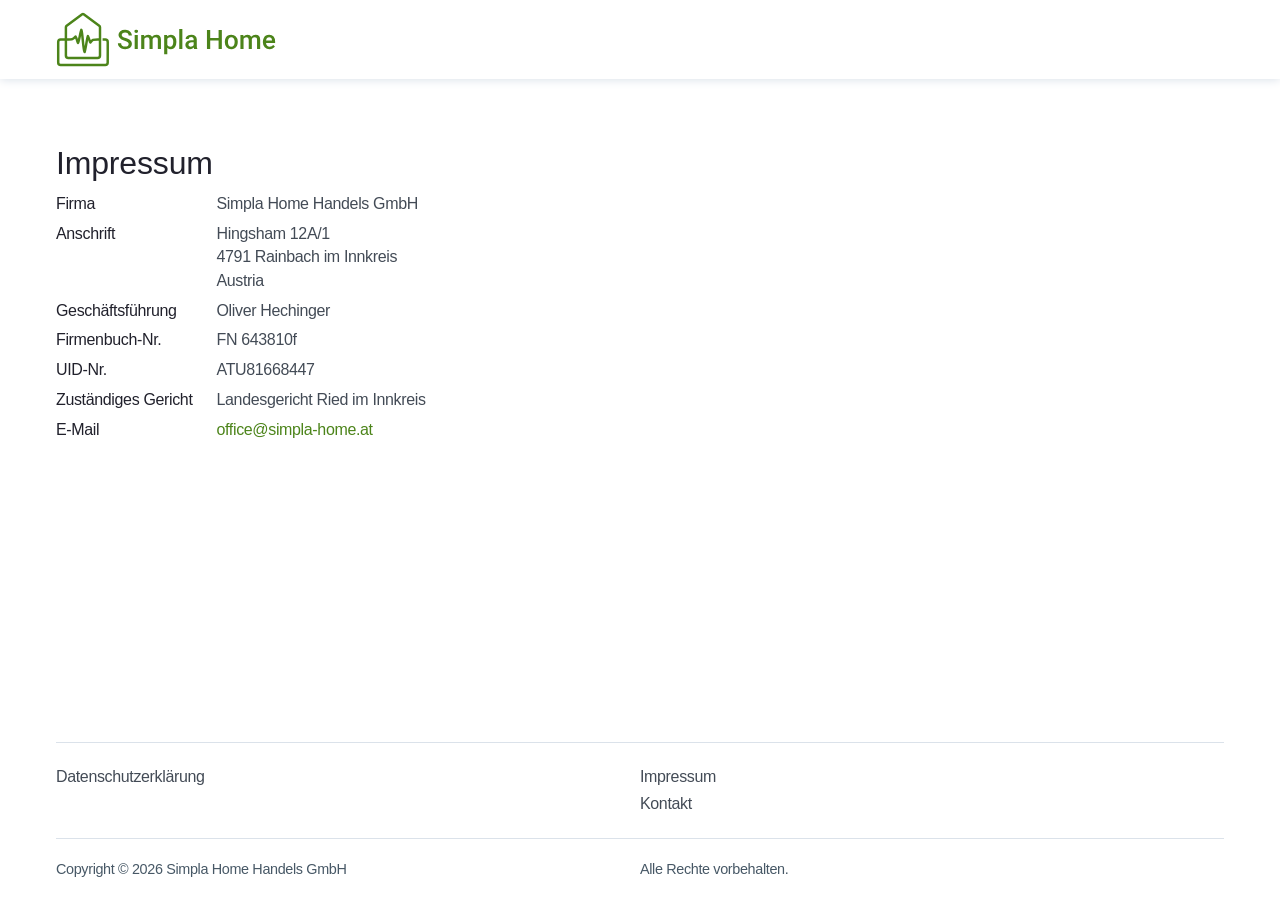
==== impressum.html @ c08a1d1f "Add contact homepage" ====
<!DOCTYPE html>
<html lang="de">
<head>
<meta charset="UTF-8">
<meta name="viewport" content="width=device-width, initial-scale=1">
<title>Impressum - Simpla Home</title>
<meta name="description" content="Impressum von Simpla Home">
<meta property="og:locale" content="de_DE">
<meta property="og:type" content="website">
<meta property="og:title" content="Impressum - Simpla Home">
<meta property="og:site_name" content="Simpla Home">
<link rel="icon" href="assets/img/favicon.png" type="image/png">
<link rel="stylesheet" href="assets/css/style.css">
</head>
<body>
<header class="site-header">
  <div class="container">
    <a href="index.html" class="logo-link">
      <img src="assets/img/logo.svg" alt="Simpla Home" class="logo">
    </a>
  </div>
</header>

<main>
  <div class="container legal">
    <h1>Impressum</h1>
    <dl>
      <dt>Firma</dt>
      <dd>Simpla Home Handels GmbH</dd>

      <dt>Anschrift</dt>
      <dd>Hingsham 12A/1<br>4791 Rainbach im Innkreis<br>Austria</dd>

      <dt>Geschäftsführung</dt>
      <dd>Oliver Hechinger</dd>

      <dt>Firmenbuch-Nr.</dt>
      <dd>FN 643810f</dd>

      <dt>UID-Nr.</dt>
      <dd>ATU81668447</dd>

      <dt>Zuständiges Gericht</dt>
      <dd>Landesgericht Ried im Innkreis</dd>

      <dt>E-Mail</dt>
      <dd><a href="mailto:office@simpla-home.at">office@simpla-home.at</a></dd>
    </dl>
  </div>
</main>

<footer class="site-footer">
  <div class="container">
    <div class="sep"></div>

    <div class="footer-columns">
      <nav aria-label="Site Links">
        <ul>
          <li><a href="datenschutz.html">Datenschutzerklärung</a></li>
        </ul>
      </nav>
      <nav aria-label="Quick Links">
        <ul>
          <li><a href="impressum.html">Impressum</a></li>
          <li><a href="index.html">Kontakt</a></li>
        </ul>
      </nav>
    </div>

    <div class="sep"></div>

    <div class="footer-legal">
      <p class="copyright">Copyright &copy; 2026 Simpla&nbsp;Home&nbsp;Handels&nbsp;GmbH</p>
      <p class="rights">Alle Rechte vorbehalten.</p>
    </div>
  </div>
</footer>
</body>
</html>
---- assets/css/style.css ----
/* Simpla Home – statischer Klon
   Design-Tokens aus der Live-Site extrahiert (Avada/Fusion CSS) */

:root {
  --color-bg: #ffffff;
  --color-bg-alt: #f4f6f8;
  --color-border: #dbe2ea;
  --color-accent: #64af23;
  --color-accent-dark: #4c841a;
  --color-text: #434b56;
  --color-text-dark: #21212c;

  --font-family: Roboto, Arial, Helvetica, sans-serif;

  --content-max-width: 1216px;
}

* {
  box-sizing: border-box;
}

html {
  height: 100%;
  -webkit-text-size-adjust: 100%;
}

body {
  display: flex;
  flex-direction: column;
  min-height: 100vh;
  margin: 0;
  font-family: var(--font-family);
  font-size: 1em;
  font-weight: 400;
  line-height: 1.4705882353;
  letter-spacing: -0.022em;
  color: var(--color-text);
  background: var(--color-bg);
  overflow-wrap: break-word;
}

a {
  color: var(--color-accent-dark);
  text-decoration: none;
}

a:hover,
a:focus {
  color: var(--color-accent);
  text-decoration: underline;
}

h1, h2 {
  color: var(--color-text-dark);
  font-weight: 500;
  margin: 0.1em 0 0.35em;
}

h1 {
  font-size: clamp(1.5em, 1.1em + 1.6vw, 2em);
  line-height: 1.07143;
  letter-spacing: -0.005em;
}

h2 {
  font-size: 1.3em;
  font-weight: 400;
  line-height: 1.4705882353;
  letter-spacing: -0.022em;
  margin-top: 0.4em;
}

p {
  margin: 0 0 1em;
}

.container {
  max-width: var(--content-max-width);
  margin: 0 auto;
  padding: 0 24px;
}

/* Header (Aufbau wie auf der Originalseite, ohne Konto-/Warenkorb-Icons) */

.site-header {
  position: sticky;
  top: 0;
  z-index: 10;
  background: rgba(255, 255, 255, 0.69);
  backdrop-filter: blur(2px);
  box-shadow: 0 1px 9px 0 var(--color-border);
}

.site-header .container {
  display: flex;
  align-items: center;
  padding-top: 6px;
  padding-bottom: 6px;
}

.site-header .logo-link {
  display: inline-block;
  line-height: 0;
  margin: 6px 0;
}

.site-header .logo {
  max-width: 220px;
  width: 100%;
  height: auto;
}

/* Main content */

main {
  flex: 1 0 auto;
  padding: 64px 0;
}

.contact-block {
  max-width: 640px;
}

.contact-block .email-link {
  display: inline-block;
  font-size: 1.1em;
  font-weight: 500;
  margin: 0.5em 0 1.5em;
}

address {
  font-style: normal;
  line-height: 1.68;
}

/* Legal pages (Impressum / Datenschutz) */

.legal dl {
  display: grid;
  grid-template-columns: max-content 1fr;
  gap: 0.4em 1.5em;
  margin: 0 0 2em;
}

.legal dt {
  font-weight: 500;
  color: var(--color-text-dark);
}

.legal dd {
  margin: 0;
}

.legal section {
  max-width: 760px;
  margin-bottom: 2em;
}

.legal .attribution {
  margin-top: 2em;
  font-size: 0.9em;
  color: #475866;
}

/* Footer (Aufbau wie auf der Originalseite, Spalten auf das Nötige gekürzt) */

.site-footer {
  flex-shrink: 0;
  background: var(--color-bg);
  padding-bottom: 20px;
}

.site-footer .sep {
  border-top: 1px solid var(--color-border);
  margin-bottom: 20px;
}

.footer-columns {
  display: flex;
  flex-wrap: wrap;
  margin-bottom: 20px;
}

.footer-columns nav {
  width: 50%;
  padding-right: 3.84%;
}

.footer-columns ul {
  list-style: none;
  margin: 0;
  padding: 0;
}

.footer-columns a {
  display: block;
  padding: 2px 0;
  color: var(--color-text);
  line-height: 1.4705882353;
}

.footer-columns a:hover,
.footer-columns a:focus {
  color: var(--color-accent-dark);
}

.footer-legal {
  display: flex;
  flex-wrap: wrap;
  font-size: 0.9em;
  color: #475866;
}

.footer-legal p {
  margin: 0;
}

.footer-legal .copyright {
  width: 50%;
  padding-right: 3.84%;
}

.footer-legal .rights {
  width: 25%;
}

/* 404-Seite (Aufbau wie /de/404/ auf der Originalseite) */

main.error-main {
  padding: 0;
}

.error-hero {
  background-color: var(--color-bg);
  background-image: url("../img/soil-bg.webp");
  background-repeat: repeat-x;
  background-position: center;
  background-size: cover;
  padding: 100px 0;
  text-align: center;
  color: #ffffff;
}

.error-hero h1 {
  color: #ffffff;
  font-size: 33px;
  font-weight: 500;
  line-height: 1.07143;
  letter-spacing: -0.005em;
  margin: 35px 0 0;
}

.error-hero .subtitle {
  font-size: 26.4px;
  font-weight: 400;
  line-height: 1.14286;
  letter-spacing: 0.007em;
  margin: 0.6em 0 0;
}

.error-hero p {
  font-size: 1.3em;
  line-height: 1.4705882353;
  margin: 0.9em 0 0;
}

/* Responsive: Tablet (Portrait, ~768–1024px) */

@media (max-width: 1024px) {
  .container {
    padding: 0 32px;
  }

  main {
    padding: 48px 0;
  }

  main.error-main {
    padding: 0;
  }
}

/* Responsive: Tablet (Portrait) / große Smartphones (~600–768px) */

@media (max-width: 768px) {
  .container {
    padding: 0 24px;
  }

  .site-header .logo {
    max-width: 180px;
  }

  .legal dl {
    grid-template-columns: 1fr;
    gap: 0.15em 0 1em;
  }

  .legal dt {
    margin-top: 0.6em;
  }

  .footer-columns nav {
    width: 100%;
    padding-right: 0;
  }

  .footer-columns nav + nav {
    margin-top: 12px;
  }

  .footer-legal .copyright,
  .footer-legal .rights {
    width: 100%;
    padding-right: 0;
  }
}

/* Responsive: Smartphones (bis ~480px) */

@media (max-width: 480px) {
  .container {
    padding: 0 16px;
  }

  .site-header .container {
    padding-top: 10px;
    padding-bottom: 10px;
  }

  .site-header .logo {
    max-width: 140px;
  }

  main {
    padding: 32px 0;
  }

  .contact-block .email-link {
    font-size: 1.05em;
    word-break: break-word;
  }

  .error-hero {
    padding: 64px 0;
  }

  .error-hero h1 {
    font-size: 28px;
    margin-top: 0;
  }

  .error-hero .subtitle {
    font-size: 22px;
  }

  .error-hero p {
    font-size: 1.1em;
  }
}

/* Landscape phones with reduced height */

@media (max-height: 420px) and (orientation: landscape) {
  main {
    padding: 24px 0;
  }
}
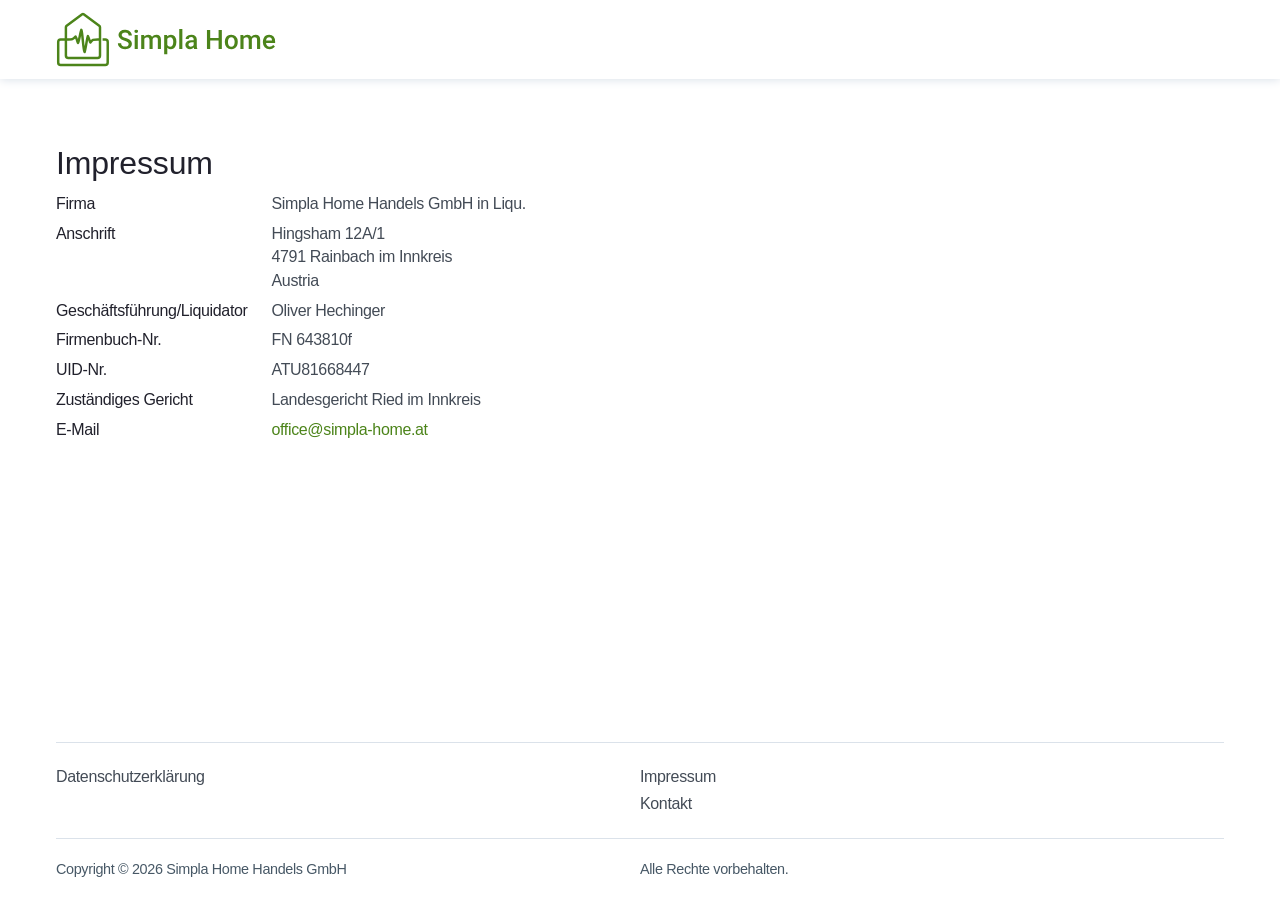
==== commit 26913ede: "Change Impressum" ====
--- a/impressum.html
+++ b/impressum.html
@@ -26,12 +26,12 @@
     <h1>Impressum</h1>
     <dl>
       <dt>Firma</dt>
-      <dd>Simpla Home Handels GmbH</dd>
+      <dd>Simpla Home Handels GmbH in Liqu.</dd>
 
       <dt>Anschrift</dt>
       <dd>Hingsham 12A/1<br>4791 Rainbach im Innkreis<br>Austria</dd>
 
-      <dt>Geschäftsführung</dt>
+      <dt>Geschäftsführung/Liquidator</dt>
       <dd>Oliver Hechinger</dd>
 
       <dt>Firmenbuch-Nr.</dt>
